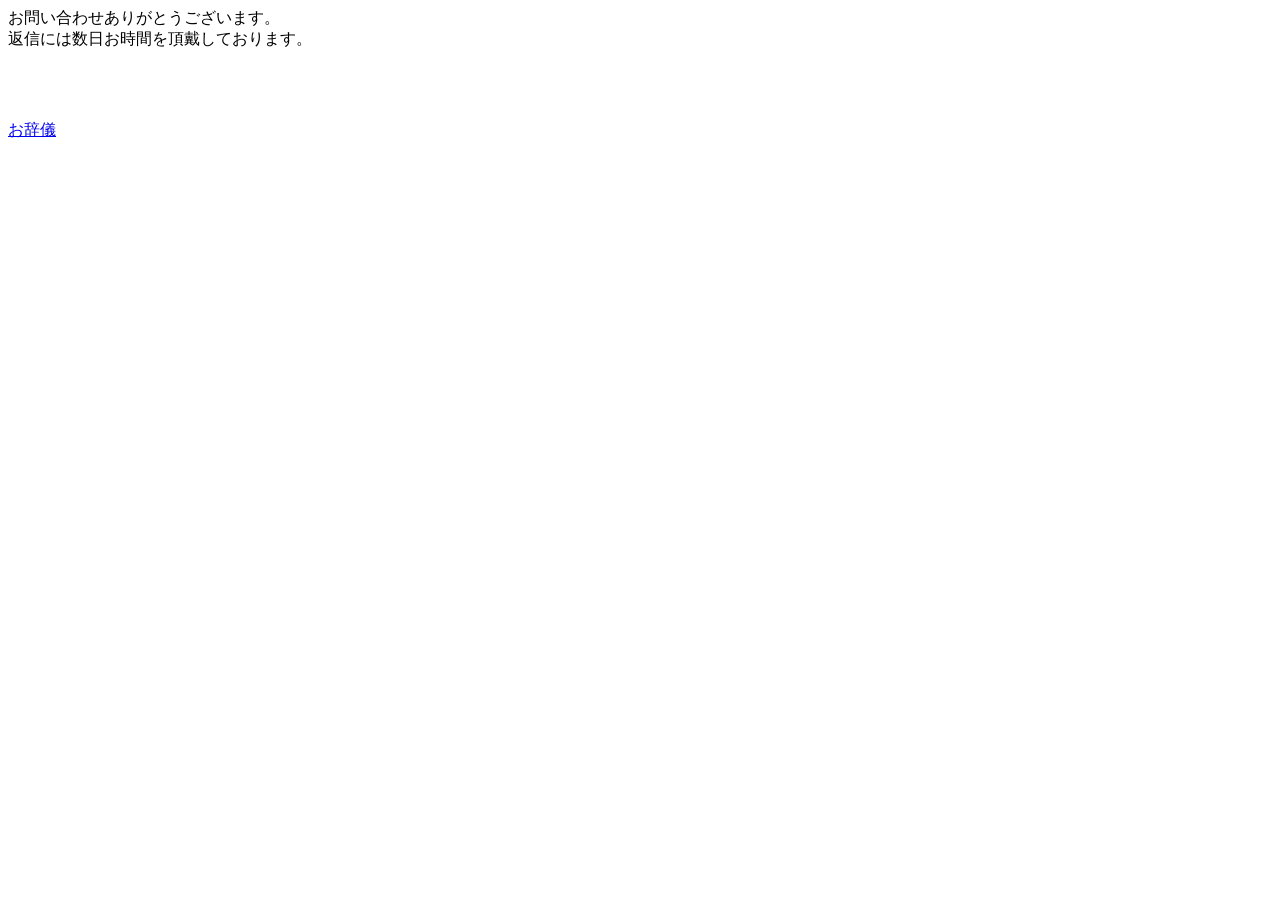
==== card/thanks.html @ bb9795a3 "update"submit&blog"" ====
<body class="thanks-page">

    <head>
        <meta charset="UTF-8">
        <title>Thanks</title>
            <P>お問い合わせありがとうございます。<br>
                返信には数日お時間を頂戴しております。</P>
                <br><br><br>
                    <a href="images/bow.png">お辞儀</a>
        <link rel="stylesheet" href="style.css">

    </head>
   
</body>
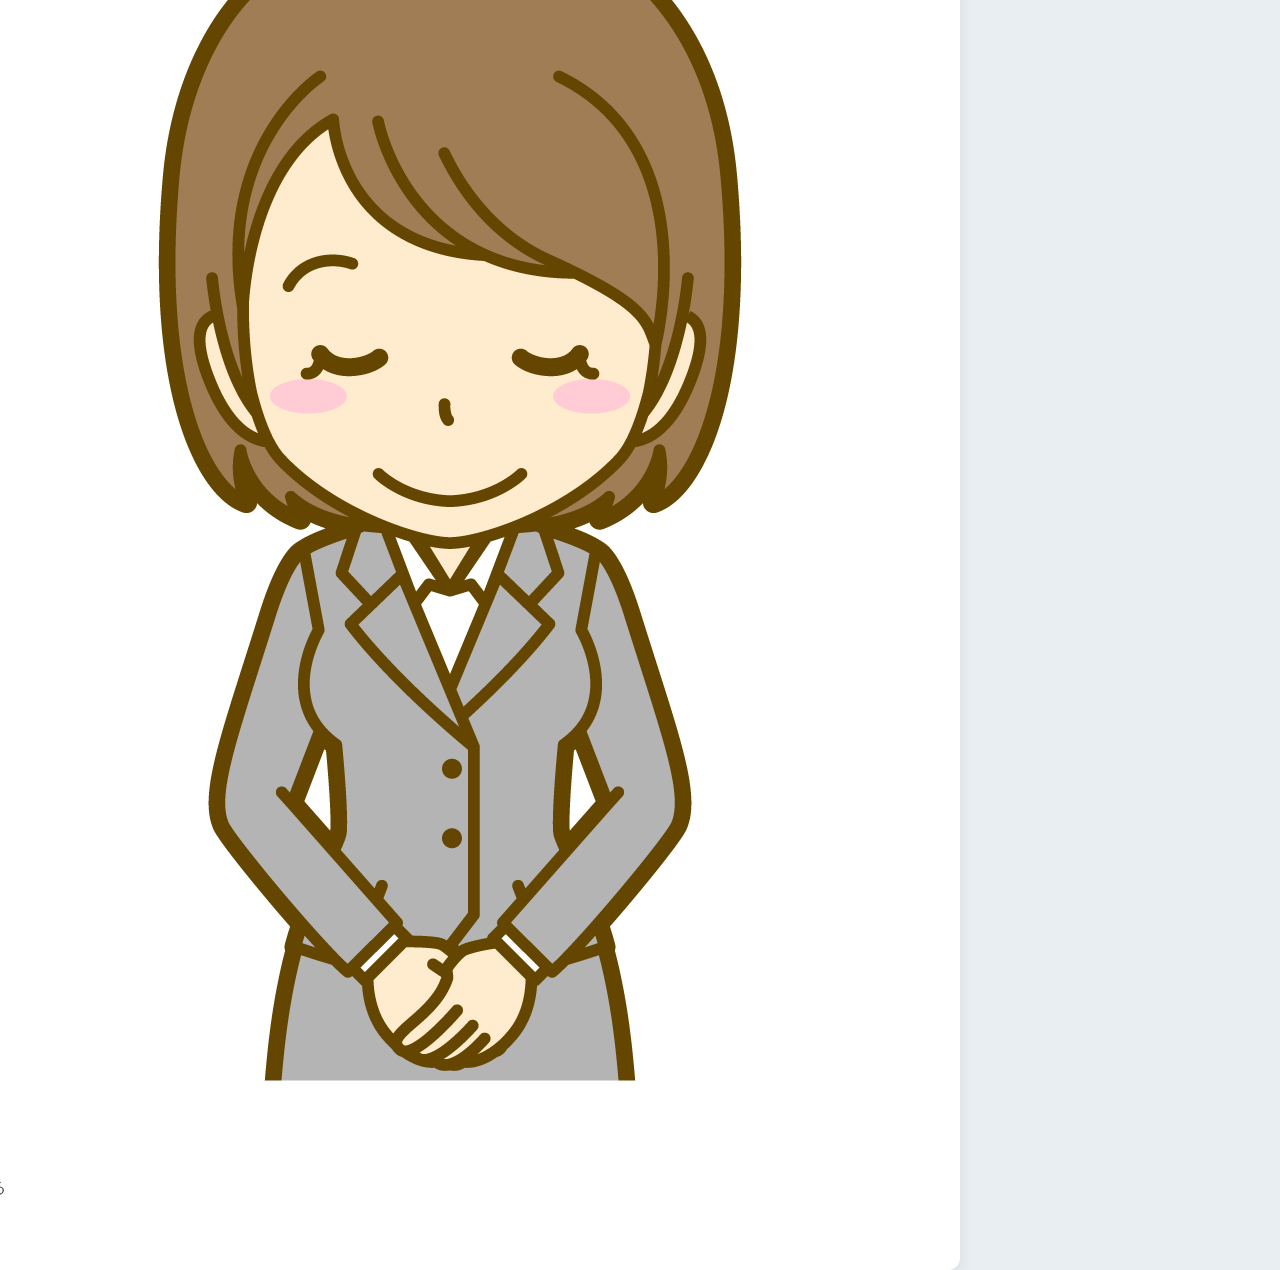
==== commit 22921740: "update" ====
--- a/card/thanks.html
+++ b/card/thanks.html
@@ -1,14 +1,28 @@
-<body class="thanks-page">
+<!DOCTYPE html>
+<html lang="ja">
+<head>
+  <meta charset="UTF-8">
+  <title>Thanks page</title>
+  <link rel="stylesheet" href="static/css/sanitize.css">
+  <link rel="stylesheet" href="../static/css/thanks.css">
+  <link rel="stylesheet" href="../static/css/style.css">
+  
+</head>
+<body>
 
-    <head>
-        <meta charset="UTF-8">
-        <title>Thanks</title>
-            <P>お問い合わせありがとうございます。<br>
+    <main class="thanks-page">
+        <section class="card">
+            <br><br><br>
+                <P>お問い合わせありがとうございます。<br>
                 返信には数日お時間を頂戴しております。</P>
                 <br><br><br>
-                    <a href="images/bow.png">お辞儀</a>
-        <link rel="stylesheet" href="style.css">
+                <image class="bow" src="/images/bow.png" alt="お辞儀"></image>
 
-    </head>
-   
+            <br><br><br>
+            <p><a href="" scr="../index.html" class="link-btn">←戻る</a></p>
+            <br><br>
+        </section>
+    </main>
+    
 </body>
+</html>
--- a/static/css/thanks.css
+++ b/static/css/thanks.css
@@ -0,0 +1,36 @@
+@charset "UTF-8";
+
+*{
+box-sizing:border-box;
+margin:0;
+padding:0;
+}
+
+/* ページ全体 */
+body{
+    font-family: "Yu Gothic","Hiragino Sans",sans-serif;
+    background:#e9eef2;
+    color:#2f3e46;
+    line-height:1.7;
+}
+
+/* コンテナ */
+.thanks-page{
+    max-width:900px;
+    margin:40px auto;
+    padding:0 20px;
+    font-size: 22px;
+}
+
+/* カード */
+.card{
+    background:#ffffff;
+    padding:30px;
+    border-radius:12px;
+    box-shadow:0 6px 16px rgba(0,0,0,0.08);
+}
+.image{
+    margin: 0;
+    padding: 30px;
+    border-radius: 30%;
+}
--- a/static/css/style.css
+++ b/static/css/style.css
@@ -0,0 +1,470 @@
+@charset "UTF-8";
+
+/*
+base style
+*/
+body {
+    font-family: 'Noto Sans JP', sans-serif, "Helvetica Neue", "Helvetica", "Hiragino Sans", "Arial", "Yu Gothic", "Meiryo", sans-serif;
+    font-size: 15px;
+    line-height: 1.5;
+    color: #333;
+}
+label, input, textarea, select, button {
+    cursor: pointer;
+}
+.button{
+    border: 0;
+}
+
+/*
+section
+*/
+.section{
+    padding: 30px 15px;
+}
+.section.section-secondary{
+    text-align: center;
+    background: hsl(0, 0%, 94%);
+}
+.section-headline{
+    text-align: center;
+    font-size: 40px;
+    font-weight: bold;
+    margin: 0 0 40px; /*TOP, RIGHT, BOTTOM, LEFTの順番・全部同じなら櫃とにしてよい */
+}
+.section-button{
+    margin-top: 40px;
+    text-align: center;
+}
+@media screen and (max-width: 768px){
+.section {
+    padding: 20px 10px;
+}
+.section-headline {
+    font-size: 30px;
+    margin: 0 0 20px;
+}
+.section-button {
+    margin: 20px 0 0;
+} 
+}
+
+
+/*
+hero
+*/
+.hero {
+    width: 100vw;
+    height: 100vh;
+    position: relative;
+    overflow: hidden;
+}
+.hero > strong {
+    position: absolute;
+    z-index: 2;
+    top: 50%;
+    left: 50%;
+    transform: translate(-50%, -50%);
+    font-size: 120px;
+    color: #fff;
+    display: block;
+    font-weight: bold;
+    width: 100%;
+    filter: brightness(0.7);
+    text-align: center;
+    text-shadow: 0 2px 10px rgba(0,0,0,0.3);
+}
+.hero > video {
+    position: absolute;
+    z-index: 1;
+    width: auto;
+    height: 105%;
+    
+}
+
+
+/*
+about
+*/
+.about{
+    margin: 0;
+    display: flex;
+    position: relative;
+}
+.about-image{
+    width: 50%;
+}
+.about::after {
+    content: "";
+    position: absolute;
+    top: 0;
+    left: 0;
+    width: 100%;
+    height: 100%;
+    background-color: rgba(255, 255, 255, 0.3); /* ←0.3の部分が靄、30％と考える */
+    pointer-events: none; /* ←クリックが邪魔しない */
+}
+.about-caption{
+    padding-left: 15px;
+}
+.about-headline{
+    margin: 0 0 20px;
+    font-size: 30px;
+}
+.about-description{
+    margin: 0;
+    font-size: 18px;
+    color: #666;
+}
+.link-btn{
+    display: inline-block;
+    margin: 0;
+    font-size: 16px;
+    color: #4d4c4c;
+    text-decoration: none;
+    padding: 4px 8px;          /* 背景が見えるように余白 */
+    transition: 0.3s;          /* アニメーション */
+    position: relative;
+    z-index: 3;
+    border-radius: 25%;
+}
+.link-btn:hover{
+    background-color: #4d4c4c;    /* ホバーした時、背景グレー白文字 */
+    color: #fff;                
+}
+
+@media screen and (max-width: 768px){
+.about {
+    display: block;
+}
+.about-image {
+    max-width: 100%;
+    margin-bottom: 20px;
+}
+.about-headline {
+    font-size: 20px;
+    text-align: center;
+}
+}
+
+
+/*
+grid
+*/
+.grid{
+    margin: 0;
+    padding: 0;
+    display: flex;
+    align-items: center;
+    justify-content: center;
+}
+.grid-item{
+    list-style: none;
+}
+.grid-col-2 > .grid-item{
+    width: 50%;
+}
+.grid-col-3 > .grid-item{
+    width: 33.3%;
+}
+.grid-col-4 > .grid-item{
+    width: 25%;
+}
+@media screen and (max-width: 768px){
+.grid {
+    display: block;
+}
+.grid-col-2 > .grid-item,
+.grid-col-3 > .grid-item,
+.grid-col-4 > .grid-item {
+    width: 100%;
+    margin: 20px 0;
+}
+}
+
+/*
+feature
+*/
+.feature{
+    text-align: center;
+    padding: 0 15px;    
+}
+.feature-headline{
+    text-align: center;
+    font-weight: bold;
+    margin: 0 0 20px;
+}
+.feature-img{
+    margin: 0 0 20px;
+}
+.feature-description{
+    margin: 0;
+    text-align: center;
+}
+@media screen and (max-width: 768px) {
+  .grid-item {
+    margin-bottom: 20px;
+  }
+}
+
+/*
+card
+*/
+.card{
+    padding: 0 10px;
+    transition: 0.3s;
+}
+.card-link{
+    display: block;
+    color: #333;
+    text-decoration: none;
+    position: relative;
+    transition: background-color 0.25s;
+}
+.card-link:hover{
+    background-color: #eee;
+}
+.card-label{
+    position: absolute;
+    left: 0;
+    top: 0;
+    background-color: #999;
+    color: #fff;
+    display: block;
+    padding: 5px 10px;
+    font-size: 12px;
+}
+.card-image{
+    width: 100%;
+    height: auto;
+}
+.card-info{
+    padding: 5px 10px;
+    transition: 0.3s;
+}
+/* .card-time{} */
+.card-headline{
+    margin: 0;
+}
+.card-description{
+    margin: 0;
+}
+.card:hover .card-info{
+    background:#333;
+    color:#fff;
+}
+.card-title-link{
+    color: #999;
+}
+
+/*
+read-more
+*/
+
+
+/*
+avator
+*/
+.avator{
+    display: flex;
+    flex-direction: row-reverse;
+    justify-content: start;
+    align-items: center;
+    padding: 10px;
+}
+.avator-name{
+    font-weight: bold;
+    padding-left: 15px;
+}
+.avator-image{
+    margin: 0;
+    border-radius: 50%;
+    overflow: hidden;
+}
+
+/*
+button
+*/
+.button{
+    display: inline-block;
+    color: #fff;
+    font-weight: bold;
+    background-color: #333;
+    text-align: center;
+    padding: 15px 60px;
+    text-decoration: none;
+    border-radius: 5px;
+    box-shadow: 5px 5px 0 #bbb;    
+    transition: box-shadow 0.25s;
+}
+.button:hover{
+    box-shadow: 0 0 0 #bbb;   
+}
+.button.button-submission{
+    background: #92d3ca;
+}
+
+
+/*
+.select,.input,.radio,.textarea
+*/
+.select{
+    border-radius: 5px;
+    padding: 10px;
+    border: 1px solid #ccc;
+    min-width: 500px;
+}
+.input{
+    border-radius: 5px;
+    padding: 10px;
+    border: 1px solid #ccc;
+    min-width: 500px;    
+}
+
+/*
+Thanks Page
+*/
+.thanks-page {
+    margin: 0;
+    font-family: 'Yu Gothic', sans-serif;
+    background: linear-gradient(135deg, #e9eef2, #ffffff);
+    display: flex;
+    align-items: center;
+    justify-content: center;
+    height: 100vh;
+    color: #2f3e46;
+}
+
+.thanks-box {
+    text-align: center;
+    background: #ffffff;
+    padding: 40px 60px;
+    border-radius: 12px;
+    box-shadow: 0 10px 30px rgba(0,0,0,0.1);
+}
+
+.thanks-box h1 {
+    font-size: 28px;
+    margin-bottom: 20px;
+}
+
+.thanks-box p {
+    margin-bottom: 30px;
+    line-height: 1.6;
+}
+
+.thanks-box a {
+    display: inline-block;
+    padding: 12px 24px;
+    background: #2f3e46;
+    color: #fff;
+    text-decoration: none;
+    border-radius: 6px;
+transition: 0.3s;
+}
+
+.thanks-box a:hover {
+    opacity: 0.8;
+}
+
+/* .radio{
+    margin: 0 10;
+} */
+.textarea{
+    border-radius: 5px;
+    padding: 10px;
+    border: 1px solid #ccc;
+    min-width: 500px;
+    min-height: 100px;
+}
+
+/*
+form
+*/
+/* .form{} */
+.form-table{
+    margin: 0 auto;
+}
+/* .form-table tr{} */
+.form-table th{
+    padding: 10px;
+    text-align: left;
+}
+.form-table td{
+    padding: 10px;
+}
+.form-button{
+    margin-top: 20px;
+    text-align: center;
+}
+@media screen and (max-width: 768px){
+    .form-table,
+    .form-table tbody,
+    .form-table tr,
+    .form-table th,
+    .form-table td {
+        display: block;
+    }
+}
+
+/*
+works
+*/
+.works{
+    margin: 40px 0;
+    padding: 20px;
+    text-align: center;
+
+}
+.works > image{
+    margin: 15px;
+}
+/*
+footer
+*/
+.fotter{
+    background-color: #333;
+    color: #fff;
+    padding: 40px 20px;
+}
+.footer-map {
+    margin: 0;
+    padding: 40px 50px;
+    display: flex;
+    align-items: center;
+    justify-content: center;
+
+}
+.footer-map > iframe {
+    width: 60%;
+}
+.footer-mapinfo {
+    width: 40%;
+    padding: 15px;
+}
+.footer-maplogo {
+    font-size: 25px;
+    font-weight: bold;
+}
+.footer-mapaddress {
+    font-size: 15px;
+    font-weight: bold;
+}
+/* .footer-maplogo > svg {
+    fill: transparent;
+    margin-right: 10px;
+} */
+.footer-mapaddress {
+    font-style: normal;
+}
+.footer-mapaddress > a{
+    color: #fff;
+}
+.footer-line{
+    background-color: #444;
+}
+.footer-copy{
+    display: block;
+    text-align: center;
+    padding: 10px;
+}
